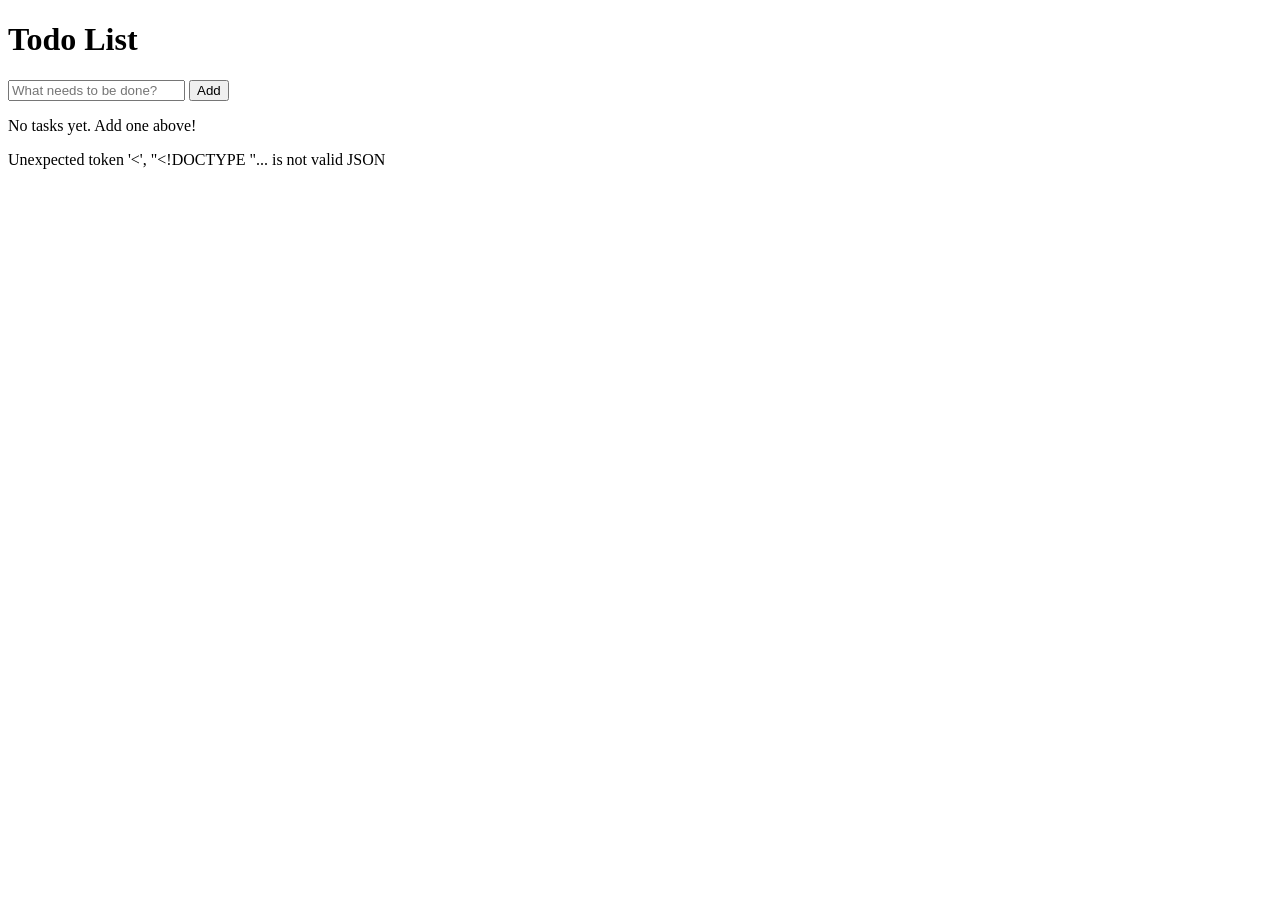
==== full-stack-flask-v2/templates/index.html @ d10a5d64 "feat: Implement full-stack Todo application with Flask and MongoDB - Added main application structur" ====
<!DOCTYPE html>
<html lang="en">
<head>
  <meta charset="UTF-8" />
  <meta name="viewport" content="width=device-width, initial-scale=1.0" />
  <title>Todo App</title>
  <link rel="stylesheet" href="/static/style.css" />
</head>
<body>
  <div class="container">
    <h1>Todo List</h1>

    <form id="add-form">
      <input
        type="text"
        id="new-title"
        placeholder="What needs to be done?"
        autocomplete="off"
        required
      />
      <button type="submit">Add</button>
    </form>

    <ul id="task-list"></ul>

    <p id="empty-msg" class="empty-msg hidden">No tasks yet. Add one above!</p>
    <p id="error-msg" class="error-msg hidden"></p>
  </div>

  <script>
    const API = "/tasks";

    const taskList  = document.getElementById("task-list");
    const emptyMsg  = document.getElementById("empty-msg");
    const errorMsg  = document.getElementById("error-msg");
    const addForm   = document.getElementById("add-form");
    const newTitle  = document.getElementById("new-title");

    function showError(msg) {
      errorMsg.textContent = msg;
      errorMsg.classList.remove("hidden");
      setTimeout(() => errorMsg.classList.add("hidden"), 4000);
    }

    function renderTasks(tasks) {
      taskList.innerHTML = "";
      emptyMsg.classList.toggle("hidden", tasks.length > 0);

      tasks.forEach(task => {
        const li = document.createElement("li");
        li.className = "task-item" + (task.completed ? " completed" : "");
        li.dataset.id = task.id;

        li.innerHTML = `
          <label class="checkbox-label">
            <input type="checkbox" class="toggle-cb" ${task.completed ? "checked" : ""} />
            <span class="title-text">${escapeHtml(task.title)}</span>
          </label>
          <div class="actions">
            <button class="btn-edit" title="Edit">&#9998;</button>
            <button class="btn-delete" title="Delete">&#10005;</button>
          </div>
        `;

        // Toggle completed
        li.querySelector(".toggle-cb").addEventListener("change", () => toggleTask(task.id, !task.completed));

        // Delete
        li.querySelector(".btn-delete").addEventListener("click", () => deleteTask(task.id));

        // Edit
        li.querySelector(".btn-edit").addEventListener("click", () => startEdit(li, task));

        taskList.appendChild(li);
      });
    }

    function escapeHtml(str) {
      return str.replace(/[&<>"']/g, c => ({
        "&": "&amp;", "<": "&lt;", ">": "&gt;", '"': "&quot;", "'": "&#39;"
      }[c]));
    }

    async function loadTasks() {
      try {
        const res  = await fetch(API);
        const data = await res.json();
        if (!res.ok) throw new Error(data.error || "Failed to load tasks");
        renderTasks(data);
      } catch (e) {
        showError(e.message);
      }
    }

    async function createTask(title) {
      const res  = await fetch(API, {
        method: "POST",
        headers: { "Content-Type": "application/json" },
        body: JSON.stringify({ title }),
      });
      const data = await res.json();
      if (!res.ok) throw new Error(data.error || "Failed to create task");
      return data.data;
    }

    async function toggleTask(id, completed) {
      const res  = await fetch(`${API}/${id}`, {
        method: "PUT",
        headers: { "Content-Type": "application/json" },
        body: JSON.stringify({ completed }),
      });
      const data = await res.json();
      if (!res.ok) throw new Error(data.error || "Failed to update task");
      loadTasks();
    }

    async function deleteTask(id) {
      const res  = await fetch(`${API}/${id}`, { method: "DELETE" });
      const data = await res.json();
      if (!res.ok) throw new Error(data.error || "Failed to delete task");
      loadTasks();
    }

    async function saveEdit(id, newTitleValue, li) {
      try {
        const res  = await fetch(`${API}/${id}`, {
          method: "PUT",
          headers: { "Content-Type": "application/json" },
          body: JSON.stringify({ title: newTitleValue }),
        });
        const data = await res.json();
        if (!res.ok) throw new Error(data.error || "Failed to update task");
        loadTasks();
      } catch (e) {
        showError(e.message);
      }
    }

    function startEdit(li, task) {
      const label = li.querySelector(".checkbox-label");
      const titleSpan = li.querySelector(".title-text");
      const editBtn = li.querySelector(".btn-edit");

      const input = document.createElement("input");
      input.type = "text";
      input.className = "edit-input";
      input.value = task.title;

      label.replaceChild(input, titleSpan);
      editBtn.textContent = "Save";
      input.focus();

      const finish = () => {
        const val = input.value.trim();
        if (val && val !== task.title) {
          saveEdit(task.id, val, li);
        } else {
          loadTasks(); // revert
        }
      };

      editBtn.onclick = finish;
      input.addEventListener("keydown", e => {
        if (e.key === "Enter") finish();
        if (e.key === "Escape") loadTasks();
      });
    }

    addForm.addEventListener("submit", async e => {
      e.preventDefault();
      const title = newTitle.value.trim();
      if (!title) return;
      try {
        await createTask(title);
        newTitle.value = "";
        loadTasks();
      } catch (e) {
        showError(e.message);
      }
    });

    loadTasks();
  </script>
</body>
</html>
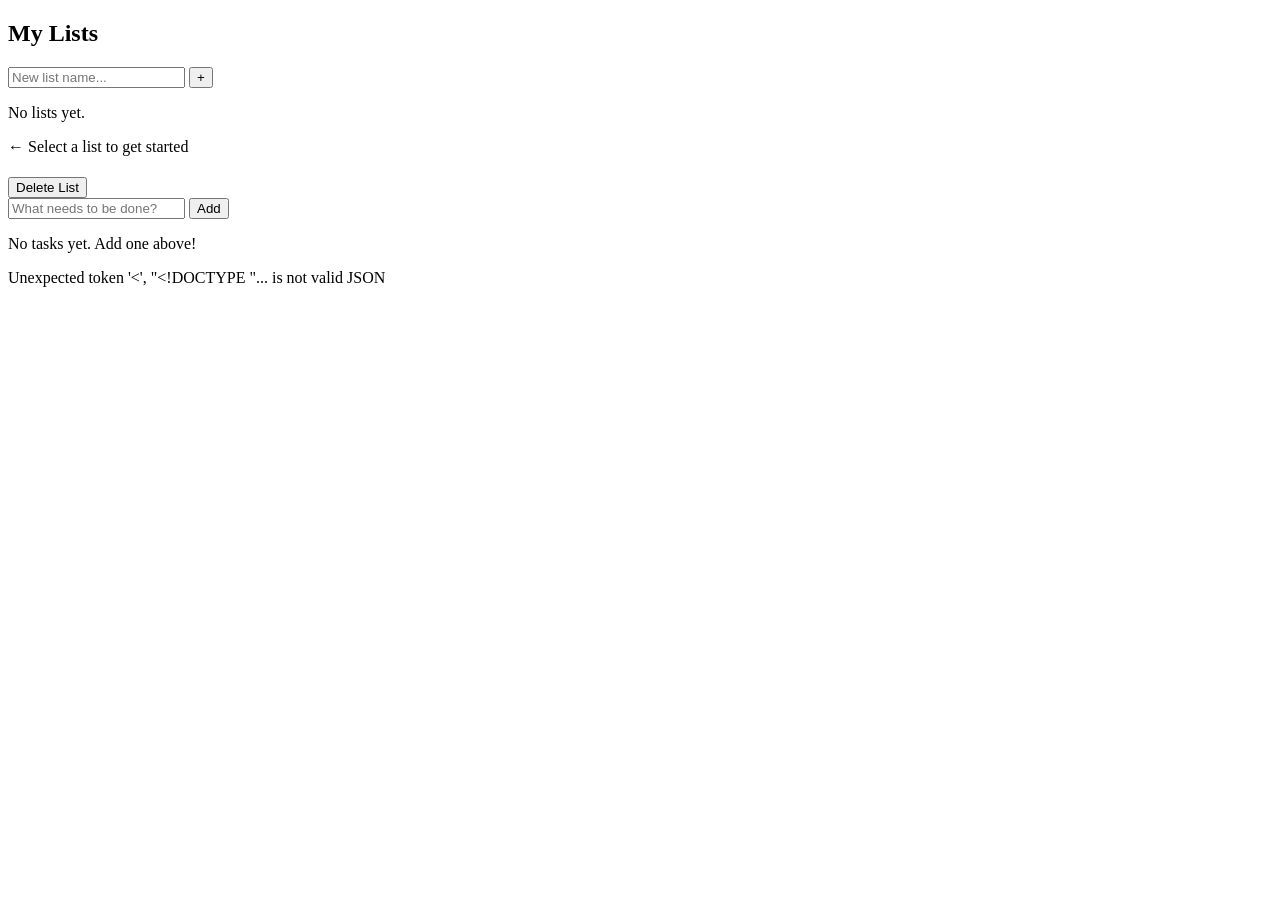
==== commit 986be644: "feat: Refactor project structure, implement list and task management routes, and enhance error handl" ====
--- a/full-stack-flask-v2/templates/index.html
+++ b/full-stack-flask-v2/templates/index.html
@@ -7,34 +7,70 @@
   <link rel="stylesheet" href="/static/style.css" />
 </head>
 <body>
-  <div class="container">
-    <h1>Todo List</h1>
-
-    <form id="add-form">
-      <input
-        type="text"
-        id="new-title"
-        placeholder="What needs to be done?"
-        autocomplete="off"
-        required
-      />
-      <button type="submit">Add</button>
-    </form>
-
-    <ul id="task-list"></ul>
-
-    <p id="empty-msg" class="empty-msg hidden">No tasks yet. Add one above!</p>
-    <p id="error-msg" class="error-msg hidden"></p>
+  <div class="layout">
+    <!-- Sidebar: Lists -->
+    <aside class="sidebar">
+      <h2>My Lists</h2>
+
+      <form id="add-list-form">
+        <input type="text" id="new-list-name" placeholder="New list name..." autocomplete="off" required />
+        <button type="submit">+</button>
+      </form>
+
+      <ul id="list-nav"></ul>
+      <p id="no-lists-msg" class="empty-msg hidden">No lists yet.</p>
+    </aside>
+
+    <!-- Main: Tasks for selected list -->
+    <main class="main-panel">
+      <div id="no-list-selected" class="placeholder-msg">
+        <span>&#8592; Select a list to get started</span>
+      </div>
+
+      <div id="task-panel" class="hidden">
+        <div class="panel-header">
+          <h1 id="active-list-name"></h1>
+          <button id="btn-delete-list" class="btn-danger" title="Delete list">Delete List</button>
+        </div>
+
+        <form id="add-task-form">
+          <input type="text" id="new-task-title" placeholder="What needs to be done?" autocomplete="off" required />
+          <button type="submit">Add</button>
+        </form>
+
+        <ul id="task-list"></ul>
+        <p id="empty-tasks-msg" class="empty-msg hidden">No tasks yet. Add one above!</p>
+      </div>
+
+      <p id="error-msg" class="error-msg hidden"></p>
+    </main>
   </div>
 
   <script>
-    const API = "/tasks";
-
-    const taskList  = document.getElementById("task-list");
-    const emptyMsg  = document.getElementById("empty-msg");
-    const errorMsg  = document.getElementById("error-msg");
-    const addForm   = document.getElementById("add-form");
-    const newTitle  = document.getElementById("new-title");
+    const LISTS_API = "/lists";
+    const TASKS_API = (listId) => `/lists/${listId}/tasks`;
+    const TASK_API  = (taskId) => `/tasks/${taskId}`;
+
+    let activeListId   = null;
+    let activeListName = null;
+
+    const listNav        = document.getElementById("list-nav");
+    const noListsMsg     = document.getElementById("no-lists-msg");
+    const noListSelected = document.getElementById("no-list-selected");
+    const taskPanel      = document.getElementById("task-panel");
+    const activeListNameEl = document.getElementById("active-list-name");
+    const btnDeleteList  = document.getElementById("btn-delete-list");
+    const addListForm    = document.getElementById("add-list-form");
+    const newListName    = document.getElementById("new-list-name");
+    const addTaskForm    = document.getElementById("add-task-form");
+    const newTaskTitle   = document.getElementById("new-task-title");
+    const taskList       = document.getElementById("task-list");
+    const emptyTasksMsg  = document.getElementById("empty-tasks-msg");
+    const errorMsg       = document.getElementById("error-msg");
+
+    function escapeHtml(str) {
+      return str.replace(/[&<>"']/g, c => ({"&":"&amp;","<":"&lt;",">":"&gt;",'"':"&quot;","'":"&#39;"}[c]));
+    }
 
     function showError(msg) {
       errorMsg.textContent = msg;
@@ -42,9 +78,109 @@
       setTimeout(() => errorMsg.classList.add("hidden"), 4000);
     }
 
+    // ── Lists ──────────────────────────────────────────────────────────────
+
+    async function loadLists() {
+      try {
+        const res  = await fetch(LISTS_API);
+        const data = await res.json();
+        if (!res.ok) throw new Error(data.ERROR || "Failed to load lists");
+        renderLists(data);
+      } catch (e) {
+        showError(e.message);
+      }
+    }
+
+    function renderLists(lists) {
+      listNav.innerHTML = "";
+      noListsMsg.classList.toggle("hidden", lists.length > 0);
+
+      lists.forEach(lst => {
+        const li = document.createElement("li");
+        li.className = "list-item" + (lst.id === activeListId ? " active" : "");
+        li.dataset.id = lst.id;
+
+        li.innerHTML = `<span class="list-name">${escapeHtml(lst.name)}</span>`;
+        li.addEventListener("click", () => selectList(lst.id, lst.name));
+        listNav.appendChild(li);
+      });
+
+      // If active list was deleted, clear panel
+      if (activeListId && !lists.find(l => l.id === activeListId)) {
+        activeListId = null;
+        showTaskPanel(false);
+      }
+    }
+
+    function selectList(id, name) {
+      activeListId   = id;
+      activeListName = name;
+      showTaskPanel(true);
+      activeListNameEl.textContent = name;
+      loadTasks();
+      // Re-render sidebar to highlight active
+      document.querySelectorAll(".list-item").forEach(el => {
+        el.classList.toggle("active", el.dataset.id === id);
+      });
+    }
+
+    function showTaskPanel(show) {
+      noListSelected.classList.toggle("hidden", show);
+      taskPanel.classList.toggle("hidden", !show);
+    }
+
+    addListForm.addEventListener("submit", async e => {
+      e.preventDefault();
+      const name = newListName.value.trim();
+      if (!name) return;
+      try {
+        const res  = await fetch(LISTS_API, {
+          method: "POST",
+          headers: {"Content-Type": "application/json"},
+          body: JSON.stringify({name}),
+        });
+        const data = await res.json();
+        if (!res.ok) throw new Error(data.ERROR || "Failed to create list");
+        newListName.value = "";
+        await loadLists();
+        selectList(data.data.id, data.data.name);
+      } catch (e) {
+        showError(e.message);
+      }
+    });
+
+    btnDeleteList.addEventListener("click", async () => {
+      if (!activeListId) return;
+      if (!confirm(`Delete list "${activeListName}" and all its tasks?`)) return;
+      try {
+        const res  = await fetch(`${LISTS_API}/${activeListId}`, {method: "DELETE"});
+        const data = await res.json();
+        if (!res.ok) throw new Error(data.ERROR || "Failed to delete list");
+        activeListId = null;
+        showTaskPanel(false);
+        loadLists();
+      } catch (e) {
+        showError(e.message);
+      }
+    });
+
+    // ── Tasks ──────────────────────────────────────────────────────────────
+
+    async function loadTasks() {
+      if (!activeListId) return;
+      try {
+        const res  = await fetch(TASKS_API(activeListId));
+        const data = await res.json();
+        if (!res.ok) throw new Error(data.ERROR || "Failed to load tasks");
+        renderTasks(data);
+      } catch (e) {
+        showError(e.message);
+      }
+    }
+
     function renderTasks(tasks) {
       taskList.innerHTML = "";
-      emptyMsg.classList.toggle("hidden", tasks.length > 0);
+      emptyTasksMsg.classList.toggle("hidden", tasks.length > 0);
 
       tasks.forEach(task => {
         const li = document.createElement("li");
@@ -62,74 +198,52 @@
           </div>
         `;
 
-        // Toggle completed
-        li.querySelector(".toggle-cb").addEventListener("change", () => toggleTask(task.id, !task.completed));
-
-        // Delete
-        li.querySelector(".btn-delete").addEventListener("click", () => deleteTask(task.id));
-
-        // Edit
-        li.querySelector(".btn-edit").addEventListener("click", () => startEdit(li, task));
+        li.querySelector(".toggle-cb").addEventListener("change", () =>
+          toggleTask(task.id, !task.completed));
+        li.querySelector(".btn-delete").addEventListener("click", () =>
+          deleteTask(task.id));
+        li.querySelector(".btn-edit").addEventListener("click", () =>
+          startEdit(li, task));
 
         taskList.appendChild(li);
       });
     }
 
-    function escapeHtml(str) {
-      return str.replace(/[&<>"']/g, c => ({
-        "&": "&amp;", "<": "&lt;", ">": "&gt;", '"': "&quot;", "'": "&#39;"
-      }[c]));
-    }
-
-    async function loadTasks() {
-      try {
-        const res  = await fetch(API);
-        const data = await res.json();
-        if (!res.ok) throw new Error(data.error || "Failed to load tasks");
-        renderTasks(data);
-      } catch (e) {
-        showError(e.message);
-      }
-    }
-
-    async function createTask(title) {
-      const res  = await fetch(API, {
-        method: "POST",
-        headers: { "Content-Type": "application/json" },
-        body: JSON.stringify({ title }),
-      });
-      const data = await res.json();
-      if (!res.ok) throw new Error(data.error || "Failed to create task");
-      return data.data;
-    }
-
     async function toggleTask(id, completed) {
-      const res  = await fetch(`${API}/${id}`, {
-        method: "PUT",
-        headers: { "Content-Type": "application/json" },
-        body: JSON.stringify({ completed }),
-      });
-      const data = await res.json();
-      if (!res.ok) throw new Error(data.error || "Failed to update task");
-      loadTasks();
+      try {
+        const res  = await fetch(TASK_API(id), {
+          method: "PUT",
+          headers: {"Content-Type": "application/json"},
+          body: JSON.stringify({completed}),
+        });
+        const data = await res.json();
+        if (!res.ok) throw new Error(data.ERROR || "Failed to update task");
+        loadTasks();
+      } catch (e) {
+        showError(e.message);
+      }
     }
 
     async function deleteTask(id) {
-      const res  = await fetch(`${API}/${id}`, { method: "DELETE" });
-      const data = await res.json();
-      if (!res.ok) throw new Error(data.error || "Failed to delete task");
-      loadTasks();
-    }
-
-    async function saveEdit(id, newTitleValue, li) {
-      try {
-        const res  = await fetch(`${API}/${id}`, {
+      try {
+        const res  = await fetch(TASK_API(id), {method: "DELETE"});
+        const data = await res.json();
+        if (!res.ok) throw new Error(data.ERROR || "Failed to delete task");
+        loadTasks();
+      } catch (e) {
+        showError(e.message);
+      }
+    }
+
+    async function saveEdit(id, newTitleValue) {
+      try {
+        const res  = await fetch(TASK_API(id), {
           method: "PUT",
-          headers: { "Content-Type": "application/json" },
-          body: JSON.stringify({ title: newTitleValue }),
+          headers: {"Content-Type": "application/json"},
+          body: JSON.stringify({title: newTitleValue}),
         });
         const data = await res.json();
-        if (!res.ok) throw new Error(data.error || "Failed to update task");
+        if (!res.ok) throw new Error(data.ERROR || "Failed to update task");
         loadTasks();
       } catch (e) {
         showError(e.message);
@@ -137,12 +251,12 @@
     }
 
     function startEdit(li, task) {
-      const label = li.querySelector(".checkbox-label");
+      const label    = li.querySelector(".checkbox-label");
       const titleSpan = li.querySelector(".title-text");
-      const editBtn = li.querySelector(".btn-edit");
+      const editBtn  = li.querySelector(".btn-edit");
 
       const input = document.createElement("input");
-      input.type = "text";
+      input.type  = "text";
       input.className = "edit-input";
       input.value = task.title;
 
@@ -152,11 +266,8 @@
 
       const finish = () => {
         const val = input.value.trim();
-        if (val && val !== task.title) {
-          saveEdit(task.id, val, li);
-        } else {
-          loadTasks(); // revert
-        }
+        if (val && val !== task.title) saveEdit(task.id, val);
+        else loadTasks();
       };
 
       editBtn.onclick = finish;
@@ -166,20 +277,27 @@
       });
     }
 
-    addForm.addEventListener("submit", async e => {
+    addTaskForm.addEventListener("submit", async e => {
       e.preventDefault();
-      const title = newTitle.value.trim();
-      if (!title) return;
-      try {
-        await createTask(title);
-        newTitle.value = "";
+      const title = newTaskTitle.value.trim();
+      if (!title || !activeListId) return;
+      try {
+        const res  = await fetch(TASKS_API(activeListId), {
+          method: "POST",
+          headers: {"Content-Type": "application/json"},
+          body: JSON.stringify({title}),
+        });
+        const data = await res.json();
+        if (!res.ok) throw new Error(data.ERROR || "Failed to create task");
+        newTaskTitle.value = "";
         loadTasks();
       } catch (e) {
         showError(e.message);
       }
     });
 
-    loadTasks();
+    // ── Init ───────────────────────────────────────────────────────────────
+    loadLists();
   </script>
 </body>
 </html>
